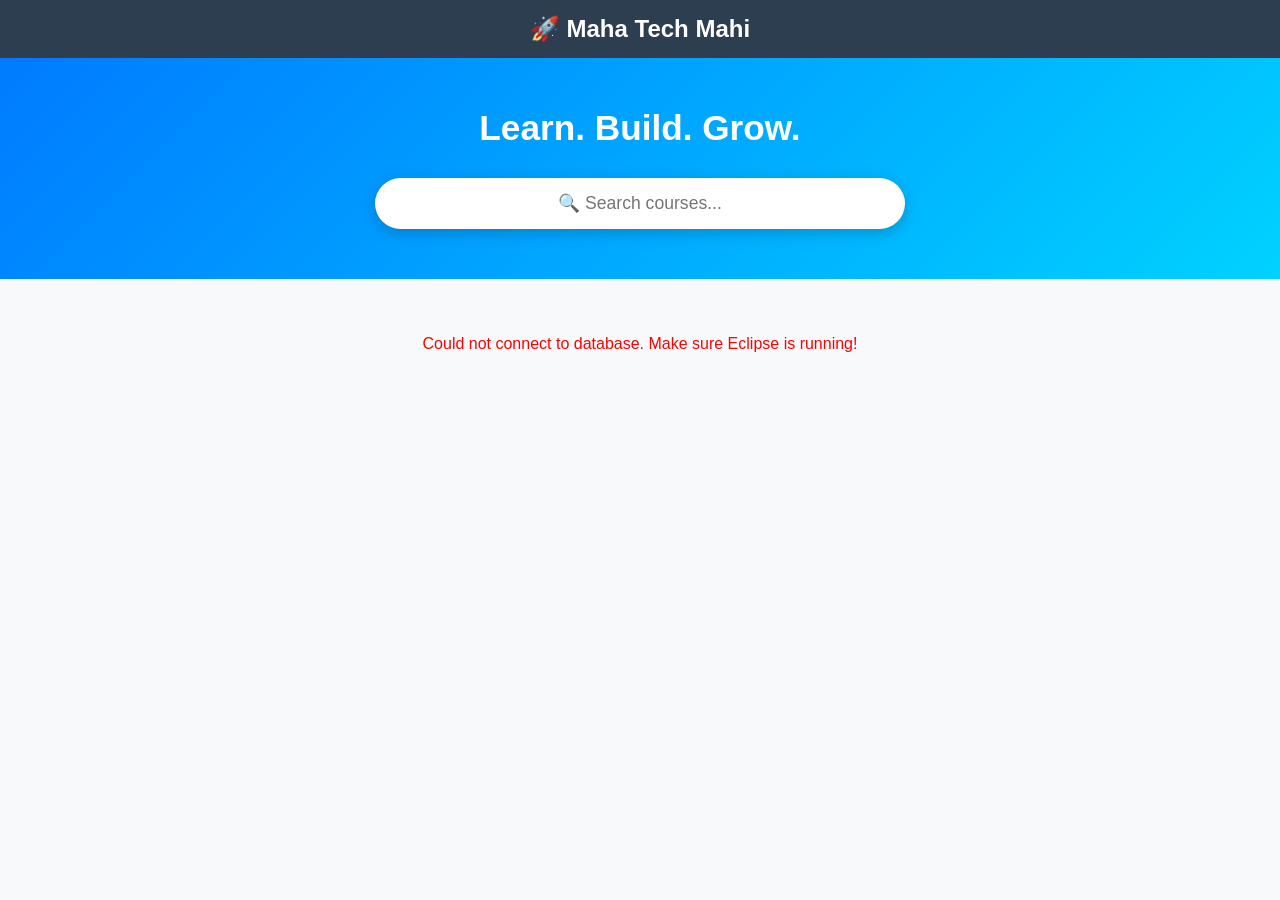
==== index.html @ c8431dc4 "Updated files for deployment" ====
<!DOCTYPE html>
<html lang="en">
<head>
    <meta charset="UTF-8">
    <meta name="viewport" content="width=device-width, initial-scale=1.0">
    <title>Maha Tech Mahi - Learn & Grow</title>
    <style>
        body { font-family: 'Segoe UI', sans-serif; background-color: #f8f9fa; padding: 0; margin: 0; }

        /* Navigation Bar */
        nav { background-color: #2c3e50; padding: 15px; text-align: center; color: white; box-shadow: 0 4px 10px rgba(0,0,0,0.1); }
        nav h1 { margin: 0; font-size: 1.5em; }

        /* Hero Section with SEARCH BAR */
        .hero { background: linear-gradient(135deg, #007bff 0%, #00d2ff 100%); color: white; padding: 50px 20px; text-align: center; margin-bottom: 20px; }
        .hero h2 { margin: 0 0 10px 0; font-size: 2.2em;}
        .search-box { width: 100%; max-width: 500px; padding: 15px; border-radius: 30px; border: none; font-size: 1.1em; margin-top: 20px; box-shadow: 0 4px 15px rgba(0,0,0,0.2); outline: none; text-align: center; }

        /* Main Container */
        #main-container { max-width: 1200px; margin: 0 auto; padding: 20px; }

        /* Category Headers */
        .category-section { margin-bottom: 50px; }
        .category-title { 
            font-size: 1.8em; color: #2c3e50; border-bottom: 3px solid #007bff; 
            padding-bottom: 10px; margin-bottom: 25px; display: inline-block;
        }

        /* Course Grid */
        .course-grid { display: flex; flex-wrap: wrap; gap: 30px; justify-content: flex-start; }
        
        .course-card { 
            background: white; border-radius: 12px; box-shadow: 0 5px 15px rgba(0,0,0,0.05); 
            width: 300px; overflow: hidden; transition: transform 0.3s ease; border: 1px solid #eee;
        }
        .course-card:hover { transform: translateY(-5px); box-shadow: 0 10px 20px rgba(0,0,0,0.1); }
        .card-image { width: 100%; height: 180px; object-fit: cover; }
        .card-content { padding: 20px; }
        .course-title { color: #2c3e50; margin-top: 0; font-size: 1.3em; }
        .course-desc { color: #666; font-size: 0.95em; line-height: 1.5; margin-bottom: 20px; }
        
        /* Buttons */
        .watch-btn { display: block; text-align: center; text-decoration: none; background-color: #007bff; color: white; padding: 10px; border-radius: 6px; font-size: 0.95em; font-weight: bold; margin-bottom: 8px; }
        .read-btn { display: block; text-align: center; text-decoration: none; background-color: #28a745; color: white; padding: 10px; border-radius: 6px; font-size: 0.95em; font-weight: bold; }
        .coming-soon { display: block; text-align: center; color: #999; font-size: 0.9em; padding: 10px; border: 1px dashed #ccc; border-radius: 6px; margin-bottom: 8px; }
    </style>
</head>
<body>

    <nav>
        <h1>🚀 Maha Tech Mahi</h1>
    </nav>

    <div class="hero">
        <h2>Learn. Build. Grow.</h2>
        <input type="text" id="searchInput" class="search-box" placeholder="🔍 Search courses..." onkeyup="filterCourses()">
    </div>
    <div id="course-container"></div>
    <div id="main-container">
        <p style="text-align:center; color:#888;">Loading your curriculum...</p>
    </div>

    <script>
        const API_URL = "http://localhost:8081/api/courses";
        let allCourses = []; 

        // 1. THIS IS YOUR ADVANCED LISTENER
        async function fetchCourses() {
            try {
                const response = await fetch(API_URL);
                allCourses = await response.json(); 
                displayCourses(allCourses); 
            } catch (error) {
                document.getElementById("main-container").innerHTML = "<p style='text-align:center; color:red;'>Could not connect to database. Make sure Eclipse is running!</p>";
            }
        }

        function displayCourses(courses) {
            const container = document.getElementById("main-container");
            container.innerHTML = ""; 

            if(courses.length === 0) {
                container.innerHTML = "<p style='text-align:center;'>No courses found.</p>";
                return;
            }

            // Group courses by category
            const groupedCourses = {};
            courses.forEach(course => {
                const cat = course.category || "💡 Other Topics"; 
                if (!groupedCourses[cat]) {
                    groupedCourses[cat] = [];
                }
                groupedCourses[cat].push(course);
            });

            // Draw each category
            for (const category in groupedCourses) {
                const sectionDiv = document.createElement("div");
                sectionDiv.className = "category-section";

                const titleElement = document.createElement("h2");
                titleElement.className = "category-title";
                titleElement.innerText = category;
                sectionDiv.appendChild(titleElement);

                const gridDiv = document.createElement("div");
                gridDiv.className = "course-grid";

                groupedCourses[category].forEach(course => {
                    const card = document.createElement("div");
                    card.className = "course-card";
                    
                    const imageSrc = course.imageUrl ? course.imageUrl : "https://placehold.co/600x400?text=Course";

                    let videoButton = course.youtubeId 
                        ? `<a href="https://www.youtube.com/watch?v=${course.youtubeId}" target="_blank" class="watch-btn">▶ Watch Video</a>`
                        : `<div class="coming-soon">Video Coming Soon</div>`;

                    let blogButton = `<a href="blog.html?id=${course.id}" class="read-btn">📖 Read Tutorial</a>`;

                    card.innerHTML = `
                        <img src="${imageSrc}" class="card-image">
                        <div class="card-content">
                            <h3 class="course-title">${course.title}</h3>
                            <p class="course-desc">${course.description}</p>
                            ${videoButton}
                            ${blogButton}
                        </div>
                    `;
                    gridDiv.appendChild(card);
                });

                sectionDiv.appendChild(gridDiv);
                container.appendChild(sectionDiv);
            }
        }

       

        // 2. THIS IS THE MISSING PIECE! We have to actually call the listener to start it!

        fetchCourses();
        function filterCourses() {
            const searchText = document.getElementById("searchInput").value.toLowerCase();
            const filteredList = allCourses.filter(course => 
                (course.title || "").toLowerCase().includes(searchText) || 
                (course.description || "").toLowerCase().includes(searchText)
            );
            displayCourses(filteredList);
        }

    </script>
</body>
</html>
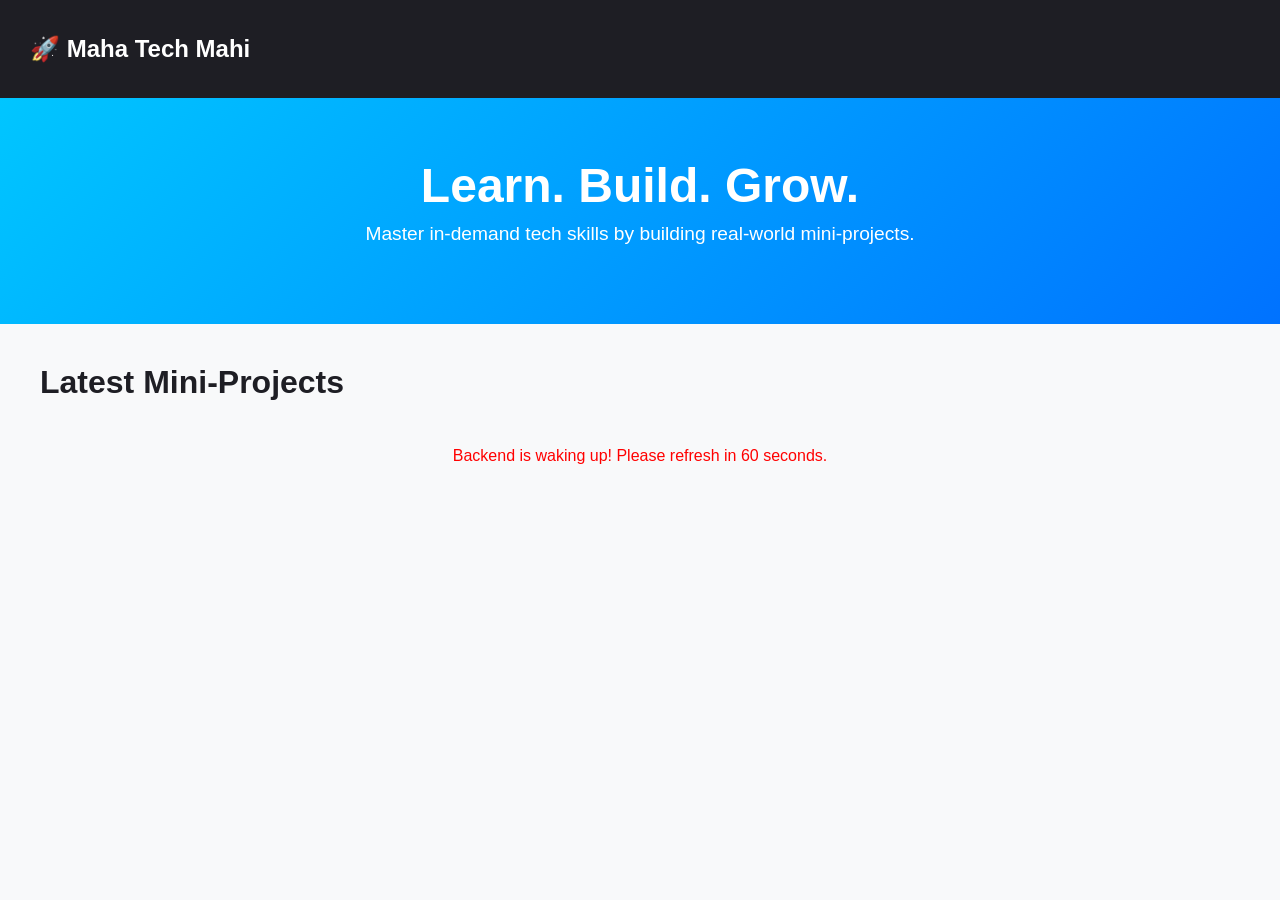
==== commit 7d42426b: "Updated Student HOME Page" ====
--- a/index.html
+++ b/index.html
@@ -3,153 +3,208 @@
 <head>
     <meta charset="UTF-8">
     <meta name="viewport" content="width=device-width, initial-scale=1.0">
-    <title>Maha Tech Mahi - Learn & Grow</title>
+    <title>Maha Tech Mahi - Learn. Build. Grow.</title>
     <style>
-        body { font-family: 'Segoe UI', sans-serif; background-color: #f8f9fa; padding: 0; margin: 0; }
-
-        /* Navigation Bar */
-        nav { background-color: #2c3e50; padding: 15px; text-align: center; color: white; box-shadow: 0 4px 10px rgba(0,0,0,0.1); }
-        nav h1 { margin: 0; font-size: 1.5em; }
-
-        /* Hero Section with SEARCH BAR */
-        .hero { background: linear-gradient(135deg, #007bff 0%, #00d2ff 100%); color: white; padding: 50px 20px; text-align: center; margin-bottom: 20px; }
-        .hero h2 { margin: 0 0 10px 0; font-size: 2.2em;}
-        .search-box { width: 100%; max-width: 500px; padding: 15px; border-radius: 30px; border: none; font-size: 1.1em; margin-top: 20px; box-shadow: 0 4px 15px rgba(0,0,0,0.2); outline: none; text-align: center; }
-
-        /* Main Container */
-        #main-container { max-width: 1200px; margin: 0 auto; padding: 20px; }
-
-        /* Category Headers */
-        .category-section { margin-bottom: 50px; }
-        .category-title { 
-            font-size: 1.8em; color: #2c3e50; border-bottom: 3px solid #007bff; 
-            padding-bottom: 10px; margin-bottom: 25px; display: inline-block;
-        }
-
-        /* Course Grid */
-        .course-grid { display: flex; flex-wrap: wrap; gap: 30px; justify-content: flex-start; }
-        
-        .course-card { 
-            background: white; border-radius: 12px; box-shadow: 0 5px 15px rgba(0,0,0,0.05); 
-            width: 300px; overflow: hidden; transition: transform 0.3s ease; border: 1px solid #eee;
-        }
-        .course-card:hover { transform: translateY(-5px); box-shadow: 0 10px 20px rgba(0,0,0,0.1); }
-        .card-image { width: 100%; height: 180px; object-fit: cover; }
-        .card-content { padding: 20px; }
-        .course-title { color: #2c3e50; margin-top: 0; font-size: 1.3em; }
-        .course-desc { color: #666; font-size: 0.95em; line-height: 1.5; margin-bottom: 20px; }
-        
-        /* Buttons */
-        .watch-btn { display: block; text-align: center; text-decoration: none; background-color: #007bff; color: white; padding: 10px; border-radius: 6px; font-size: 0.95em; font-weight: bold; margin-bottom: 8px; }
-        .read-btn { display: block; text-align: center; text-decoration: none; background-color: #28a745; color: white; padding: 10px; border-radius: 6px; font-size: 0.95em; font-weight: bold; }
-        .coming-soon { display: block; text-align: center; color: #999; font-size: 0.9em; padding: 10px; border: 1px dashed #ccc; border-radius: 6px; margin-bottom: 8px; }
+        /* Modern CSS for the Student Homepage */
+        :root {
+            --primary-blue: #007bff;
+            --dark-bg: #1e1e24;
+            --card-bg: #ffffff;
+            --text-main: #333333;
+            --bg-color: #f8f9fa;
+        }
+
+        body {
+            font-family: 'Segoe UI', Tahoma, Geneva, Verdana, sans-serif;
+            margin: 0;
+            background-color: var(--bg-color);
+            color: var(--text-main);
+        }
+
+        /* Navigation & Hero Section */
+        .navbar {
+            background-color: var(--dark-bg);
+            color: white;
+            padding: 15px 30px;
+            display: flex;
+            align-items: center;
+        }
+
+        .hero {
+            background: linear-gradient(135deg, #00c6ff 0%, #0072ff 100%);
+            color: white;
+            text-align: center;
+            padding: 60px 20px;
+        }
+
+        .hero h1 { font-size: 3em; margin: 0; }
+        .hero p { font-size: 1.2em; margin-top: 10px; }
+
+        .container {
+            max-width: 1200px;
+            margin: 40px auto;
+            padding: 0 20px;
+        }
+
+        .section-title { color: var(--dark-bg); margin-bottom: 30px; font-size: 2em;}
+
+        /* Responsive Grid for Project Cards */
+        .projects-grid {
+            display: grid;
+            grid-template-columns: repeat(auto-fit, minmax(320px, 1fr));
+            gap: 30px;
+        }
+
+        /* Project Card Styling */
+        .project-card {
+            background-color: var(--card-bg);
+            border-radius: 12px;
+            overflow: hidden;
+            box-shadow: 0 5px 15px rgba(0,0,0,0.08);
+            transition: transform 0.3s ease, box-shadow 0.3s ease;
+            display: flex;
+            flex-direction: column;
+        }
+
+        .project-card:hover {
+            transform: translateY(-8px);
+            box-shadow: 0 10px 25px rgba(0,0,0,0.15);
+        }
+
+        .card-image {
+            width: 100%;
+            height: 180px;
+            object-fit: cover;
+            background-color: #e9ecef;
+            border-bottom: 1px solid #eee;
+        }
+
+        .card-content {
+            padding: 25px;
+            flex-grow: 1;
+            display: flex;
+            flex-direction: column;
+        }
+
+        .badges {
+            display: flex;
+            flex-wrap: wrap;
+            gap: 8px;
+            margin-bottom: 15px;
+        }
+
+        .badge {
+            padding: 5px 12px;
+            border-radius: 20px;
+            font-size: 0.75em;
+            font-weight: bold;
+            text-transform: uppercase;
+            letter-spacing: 0.5px;
+        }
+
+        .badge.category { background-color: #e9ecef; color: #495057; }
+        .badge.tech { background-color: #d1ecf1; color: #0c5460; }
+        .badge.difficulty { background-color: #fff3cd; color: #856404; }
+
+        .card-title {
+            margin: 0 0 10px 0;
+            color: var(--primary-blue);
+            font-size: 1.4em;
+        }
+
+        .card-hook {
+            color: #555;
+            font-size: 0.95em;
+            line-height: 1.5;
+            margin-bottom: 20px;
+            flex-grow: 1;
+        }
+
+        .btn {
+            text-align: center;
+            background-color: var(--primary-blue);
+            color: white;
+            text-decoration: none;
+            padding: 12px;
+            border-radius: 6px;
+            font-weight: bold;
+            transition: background 0.3s;
+        }
+
+        .btn:hover { background-color: #0056b3; }
     </style>
 </head>
 <body>
 
-    <nav>
-        <h1>🚀 Maha Tech Mahi</h1>
-    </nav>
+    <div class="navbar">
+        <h2>🚀 Maha Tech Mahi</h2>
+    </div>
 
     <div class="hero">
-        <h2>Learn. Build. Grow.</h2>
-        <input type="text" id="searchInput" class="search-box" placeholder="🔍 Search courses..." onkeyup="filterCourses()">
+        <h1>Learn. Build. Grow.</h1>
+        <p>Master in-demand tech skills by building real-world mini-projects.</p>
     </div>
-    <div id="course-container"></div>
-    <div id="main-container">
-        <p style="text-align:center; color:#888;">Loading your curriculum...</p>
+
+    <div class="container">
+        <h2 class="section-title">Latest Mini-Projects</h2>
+        
+        <div id="projects-container" class="projects-grid">
+            <p style="text-align: center; width: 100%;">Loading projects...</p>
+        </div>
     </div>
 
     <script>
-        const API_URL = "http://localhost:8081/api/courses";
-        let allCourses = []; 
-
-        // 1. THIS IS YOUR ADVANCED LISTENER
-        async function fetchCourses() {
+        // Connect to your live backend!
+        const API_URL = "https://mahatechmahi-backend.onrender.com/api/courses";
+
+        async function fetchProjects() {
             try {
                 const response = await fetch(API_URL);
-                allCourses = await response.json(); 
-                displayCourses(allCourses); 
+                if (!response.ok) throw new Error("Backend asleep");
+                const projects = await response.json();
+                displayProjects(projects);
             } catch (error) {
-                document.getElementById("main-container").innerHTML = "<p style='text-align:center; color:red;'>Could not connect to database. Make sure Eclipse is running!</p>";
+                document.getElementById("projects-container").innerHTML = 
+                    "<p style='color:red; text-align:center; width:100%;'>Backend is waking up! Please refresh in 60 seconds.</p>";
             }
         }
 
-        function displayCourses(courses) {
-            const container = document.getElementById("main-container");
-            container.innerHTML = ""; 
-
-            if(courses.length === 0) {
-                container.innerHTML = "<p style='text-align:center;'>No courses found.</p>";
+        function displayProjects(projects) {
+            const container = document.getElementById("projects-container");
+            container.innerHTML = ""; // Clear the loading text
+
+            if (projects.length === 0) {
+                container.innerHTML = "<p style='text-align:center; width:100%;'>No projects found. Add some from the Admin Dashboard!</p>";
                 return;
             }
 
-            // Group courses by category
-            const groupedCourses = {};
-            courses.forEach(course => {
-                const cat = course.category || "💡 Other Topics"; 
-                if (!groupedCourses[cat]) {
-                    groupedCourses[cat] = [];
-                }
-                groupedCourses[cat].push(course);
+            projects.forEach(project => {
+                // If you didn't add an image URL, this creates a cool default image automatically!
+                const imgSrc = project.imageUrl || `https://via.placeholder.com/400x200/007bff/ffffff?text=${encodeURIComponent(project.title || 'Maha Tech Mahi')}`;
+                
+                const card = document.createElement("div");
+                card.className = "project-card";
+                
+                card.innerHTML = `
+                    <img src="${imgSrc}" alt="${project.title}" class="card-image" onerror="this.src='https://via.placeholder.com/400x200/1e1e24/ffffff?text=Project'">
+                    <div class="card-content">
+                        <div class="badges">
+                            <span class="badge category">${project.category || 'General'}</span>
+                            <span class="badge tech">${project.techStack || 'Code'}</span>
+                            <span class="badge difficulty">${project.difficulty || 'All Levels'}</span>
+                        </div>
+                        <h3 class="card-title">${project.title || 'Untitled Project'}</h3>
+                        <p class="card-hook">${project.description || 'Dive into this exciting new tutorial!'}</p>
+                        
+                        <a href="blog.html?id=${project.id}" class="btn">Start Building</a>
+                    </div>
+                `;
+                container.appendChild(card);
             });
-
-            // Draw each category
-            for (const category in groupedCourses) {
-                const sectionDiv = document.createElement("div");
-                sectionDiv.className = "category-section";
-
-                const titleElement = document.createElement("h2");
-                titleElement.className = "category-title";
-                titleElement.innerText = category;
-                sectionDiv.appendChild(titleElement);
-
-                const gridDiv = document.createElement("div");
-                gridDiv.className = "course-grid";
-
-                groupedCourses[category].forEach(course => {
-                    const card = document.createElement("div");
-                    card.className = "course-card";
-                    
-                    const imageSrc = course.imageUrl ? course.imageUrl : "https://placehold.co/600x400?text=Course";
-
-                    let videoButton = course.youtubeId 
-                        ? `<a href="https://www.youtube.com/watch?v=${course.youtubeId}" target="_blank" class="watch-btn">▶ Watch Video</a>`
-                        : `<div class="coming-soon">Video Coming Soon</div>`;
-
-                    let blogButton = `<a href="blog.html?id=${course.id}" class="read-btn">📖 Read Tutorial</a>`;
-
-                    card.innerHTML = `
-                        <img src="${imageSrc}" class="card-image">
-                        <div class="card-content">
-                            <h3 class="course-title">${course.title}</h3>
-                            <p class="course-desc">${course.description}</p>
-                            ${videoButton}
-                            ${blogButton}
-                        </div>
-                    `;
-                    gridDiv.appendChild(card);
-                });
-
-                sectionDiv.appendChild(gridDiv);
-                container.appendChild(sectionDiv);
-            }
-        }
-
-       
-
-        // 2. THIS IS THE MISSING PIECE! We have to actually call the listener to start it!
-
-        fetchCourses();
-        function filterCourses() {
-            const searchText = document.getElementById("searchInput").value.toLowerCase();
-            const filteredList = allCourses.filter(course => 
-                (course.title || "").toLowerCase().includes(searchText) || 
-                (course.description || "").toLowerCase().includes(searchText)
-            );
-            displayCourses(filteredList);
-        }
-
+        }
+
+        // Run this function the moment the page loads
+        window.onload = fetchProjects;
     </script>
 </body>
 </html>
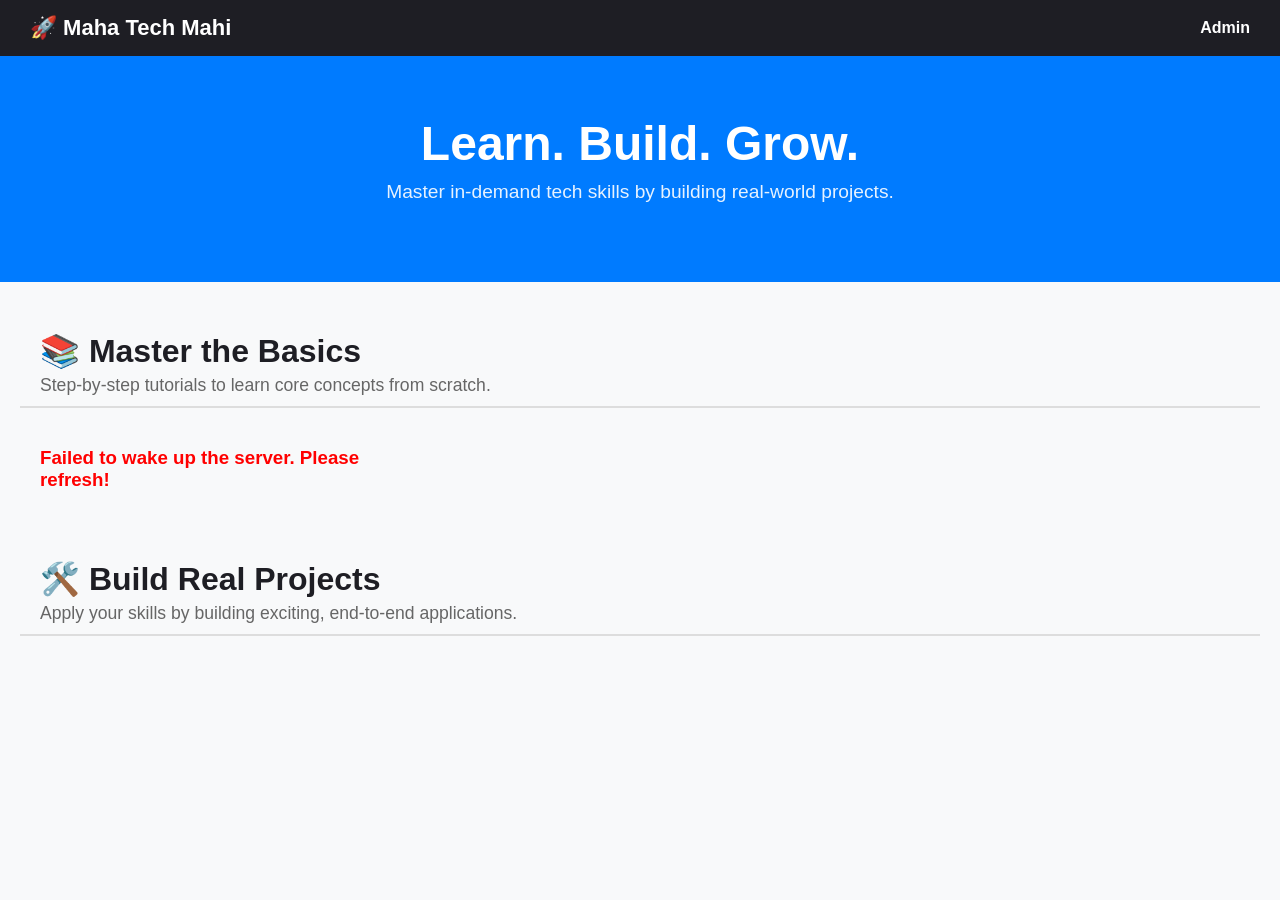
==== commit 4e8d3639: "Split Home page into  Tutorial and Project Type" ====
--- a/index.html
+++ b/index.html
@@ -3,9 +3,9 @@
 <head>
     <meta charset="UTF-8">
     <meta name="viewport" content="width=device-width, initial-scale=1.0">
-    <title>Maha Tech Mahi - Learn. Build. Grow.</title>
+    <title>Maha Tech Mahi - Project-Based Learning</title>
     <style>
-        /* Modern CSS for the Student Homepage */
+        /* Shared Modern CSS */
         :root {
             --primary-blue: #007bff;
             --dark-bg: #1e1e24;
@@ -21,106 +21,121 @@
             color: var(--text-main);
         }
 
-        /* Navigation & Hero Section */
+        /* Navigation */
         .navbar {
             background-color: var(--dark-bg);
             color: white;
             padding: 15px 30px;
             display: flex;
+            justify-content: space-between;
             align-items: center;
         }
 
+        .navbar h2 { margin: 0; font-size: 22px; }
+
+        .nav-links a {
+            color: white;
+            text-decoration: none;
+            margin-left: 20px;
+            font-weight: bold;
+            transition: 0.3s;
+        }
+        
+        .nav-links a:hover { color: var(--primary-blue); }
+
+        /* Hero Section */
         .hero {
-            background: linear-gradient(135deg, #00c6ff 0%, #0072ff 100%);
+            background-color: var(--primary-blue);
             color: white;
             text-align: center;
             padding: 60px 20px;
         }
 
         .hero h1 { font-size: 3em; margin: 0; }
-        .hero p { font-size: 1.2em; margin-top: 10px; }
-
-        .container {
+        .hero p { font-size: 1.2em; margin-top: 10px; opacity: 0.9; }
+
+        /* Section Headers */
+        .section-header {
             max-width: 1200px;
-            margin: 40px auto;
+            margin: 50px auto 20px auto;
             padding: 0 20px;
-        }
-
-        .section-title { color: var(--dark-bg); margin-bottom: 30px; font-size: 2em;}
-
-        /* Responsive Grid for Project Cards */
+            border-bottom: 2px solid #ddd;
+            padding-bottom: 10px;
+        }
+
+        .section-header h2 {
+            font-size: 2em;
+            color: var(--dark-bg);
+            margin: 0;
+        }
+
+        .section-header p {
+            color: #666;
+            margin: 5px 0 0 0;
+            font-size: 1.1em;
+        }
+
+        /* Project & Tutorial Grids */
         .projects-grid {
             display: grid;
-            grid-template-columns: repeat(auto-fit, minmax(320px, 1fr));
+            grid-template-columns: repeat(auto-fill, minmax(320px, 1fr));
             gap: 30px;
-        }
-
-        /* Project Card Styling */
+            max-width: 1200px;
+            margin: 0 auto 50px auto;
+            padding: 0 20px;
+        }
+
         .project-card {
             background-color: var(--card-bg);
             border-radius: 12px;
             overflow: hidden;
             box-shadow: 0 5px 15px rgba(0,0,0,0.08);
-            transition: transform 0.3s ease, box-shadow 0.3s ease;
+            transition: transform 0.3s, box-shadow 0.3s;
             display: flex;
             flex-direction: column;
         }
 
         .project-card:hover {
-            transform: translateY(-8px);
-            box-shadow: 0 10px 25px rgba(0,0,0,0.15);
-        }
-
-        .card-image {
+            transform: translateY(-5px);
+            box-shadow: 0 8px 25px rgba(0,0,0,0.15);
+        }
+
+        .project-image {
             width: 100%;
             height: 180px;
             object-fit: cover;
             background-color: #e9ecef;
-            border-bottom: 1px solid #eee;
-        }
-
-        .card-content {
-            padding: 25px;
+        }
+
+        .project-info {
+            padding: 20px;
             flex-grow: 1;
             display: flex;
             flex-direction: column;
         }
 
-        .badges {
+        .tags {
+            margin-bottom: 10px;
             display: flex;
             flex-wrap: wrap;
             gap: 8px;
-            margin-bottom: 15px;
-        }
-
-        .badge {
-            padding: 5px 12px;
-            border-radius: 20px;
-            font-size: 0.75em;
+        }
+
+        .tag {
+            background-color: #f1f3f5;
+            color: #495057;
+            padding: 4px 10px;
+            border-radius: 15px;
+            font-size: 11px;
             font-weight: bold;
             text-transform: uppercase;
-            letter-spacing: 0.5px;
-        }
-
-        .badge.category { background-color: #e9ecef; color: #495057; }
-        .badge.tech { background-color: #d1ecf1; color: #0c5460; }
-        .badge.difficulty { background-color: #fff3cd; color: #856404; }
-
-        .card-title {
-            margin: 0 0 10px 0;
-            color: var(--primary-blue);
-            font-size: 1.4em;
-        }
-
-        .card-hook {
-            color: #555;
-            font-size: 0.95em;
-            line-height: 1.5;
-            margin-bottom: 20px;
-            flex-grow: 1;
-        }
-
-        .btn {
+        }
+
+        .project-title { font-size: 1.4em; margin: 0 0 10px 0; color: var(--primary-blue); }
+        .project-desc { font-size: 0.95em; color: #555; margin-bottom: 20px; flex-grow: 1; }
+
+        .start-btn {
+            display: block;
             text-align: center;
             background-color: var(--primary-blue);
             color: white;
@@ -128,83 +143,125 @@
             padding: 12px;
             border-radius: 6px;
             font-weight: bold;
-            transition: background 0.3s;
-        }
-
-        .btn:hover { background-color: #0056b3; }
+            transition: 0.3s;
+        }
+
+        .start-btn:hover { background-color: #0056b3; }
+
+        /* Mobile Adjustments */
+        @media (max-width: 768px) {
+            .hero h1 { font-size: 2.2em; }
+            .section-header h2 { font-size: 1.6em; }
+        }
     </style>
 </head>
 <body>
 
     <div class="navbar">
         <h2>🚀 Maha Tech Mahi</h2>
+        <div class="nav-links">
+            <a href="admin.html">Admin</a>
+        </div>
     </div>
 
     <div class="hero">
         <h1>Learn. Build. Grow.</h1>
-        <p>Master in-demand tech skills by building real-world mini-projects.</p>
-    </div>
-
-    <div class="container">
-        <h2 class="section-title">Latest Mini-Projects</h2>
-        
-        <div id="projects-container" class="projects-grid">
-            <p style="text-align: center; width: 100%;">Loading projects...</p>
-        </div>
+        <p>Master in-demand tech skills by building real-world projects.</p>
+    </div>
+
+    <div class="section-header">
+        <h2>📚 Master the Basics</h2>
+        <p>Step-by-step tutorials to learn core concepts from scratch.</p>
+    </div>
+    <div class="projects-grid" id="tutorials-container">
+        <h3 style="text-align: center; width: 100%; color: #666;">Loading tutorials...</h3>
+    </div>
+
+    <div class="section-header">
+        <h2>🛠️ Build Real Projects</h2>
+        <p>Apply your skills by building exciting, end-to-end applications.</p>
+    </div>
+    <div class="projects-grid" id="projects-container">
+        <h3 style="text-align: center; width: 100%; color: #666;">Loading mini-projects...</h3>
     </div>
 
     <script>
-        // Connect to your live backend!
         const API_URL = "https://mahatechmahi-backend.onrender.com/api/courses";
 
-        async function fetchProjects() {
+        async function fetchContent() {
             try {
                 const response = await fetch(API_URL);
-                if (!response.ok) throw new Error("Backend asleep");
-                const projects = await response.json();
-                displayProjects(projects);
+                if (!response.ok) throw new Error("Backend not responding");
+                
+                const data = await response.json();
+                renderContent(data);
             } catch (error) {
-                document.getElementById("projects-container").innerHTML = 
-                    "<p style='color:red; text-align:center; width:100%;'>Backend is waking up! Please refresh in 60 seconds.</p>";
-            }
-        }
-
-        function displayProjects(projects) {
-            const container = document.getElementById("projects-container");
-            container.innerHTML = ""; // Clear the loading text
-
+                document.getElementById("tutorials-container").innerHTML = "<h3 style='color:red;'>Failed to wake up the server. Please refresh!</h3>";
+                document.getElementById("projects-container").innerHTML = "";
+                console.error(error);
+            }
+        }
+
+        function renderContent(allContent) {
+            const tutorialsContainer = document.getElementById("tutorials-container");
+            const projectsContainer = document.getElementById("projects-container");
+
+            tutorialsContainer.innerHTML = "";
+            projectsContainer.innerHTML = "";
+
+            // Filter the data based on the 'type' field
+            // If type is null (older data), default to 'Project'
+            const tutorials = allContent.filter(item => item.type === "Tutorial");
+            const projects = allContent.filter(item => item.type !== "Tutorial");
+
+            // Render Tutorials
+            if (tutorials.length === 0) {
+                tutorialsContainer.innerHTML = "<p style='color: #777;'>No tutorials available yet. Check back soon!</p>";
+            } else {
+                tutorials.forEach(tutorial => tutorialsContainer.appendChild(createCard(tutorial)));
+            }
+
+            // Render Projects
             if (projects.length === 0) {
-                container.innerHTML = "<p style='text-align:center; width:100%;'>No projects found. Add some from the Admin Dashboard!</p>";
-                return;
-            }
-
-            projects.forEach(project => {
-                // If you didn't add an image URL, this creates a cool default image automatically!
-                const imgSrc = project.imageUrl || `https://via.placeholder.com/400x200/007bff/ffffff?text=${encodeURIComponent(project.title || 'Maha Tech Mahi')}`;
-                
-                const card = document.createElement("div");
-                card.className = "project-card";
-                
-                card.innerHTML = `
-                    <img src="${imgSrc}" alt="${project.title}" class="card-image" onerror="this.src='https://via.placeholder.com/400x200/1e1e24/ffffff?text=Project'">
-                    <div class="card-content">
-                        <div class="badges">
-                            <span class="badge category">${project.category || 'General'}</span>
-                            <span class="badge tech">${project.techStack || 'Code'}</span>
-                            <span class="badge difficulty">${project.difficulty || 'All Levels'}</span>
-                        </div>
-                        <h3 class="card-title">${project.title || 'Untitled Project'}</h3>
-                        <p class="card-hook">${project.description || 'Dive into this exciting new tutorial!'}</p>
-                        
-                        <a href="blog.html?id=${project.id}" class="btn">Start Building</a>
+                projectsContainer.innerHTML = "<p style='color: #777;'>No projects available yet. Check back soon!</p>";
+            } else {
+                projects.forEach(project => projectsContainer.appendChild(createCard(project)));
+            }
+        }
+
+        function createCard(item) {
+            const card = document.createElement("div");
+            card.className = "project-card";
+
+            // Determine image
+            let imageSource = `https://via.placeholder.com/600x300/007bff/ffffff?text=${encodeURIComponent(item.title || 'Maha Tech Mahi')}`;
+            if (item.imageUrl && item.imageUrl.trim() !== "") {
+                imageSource = item.imageUrl;
+            } else if (item.youtubeId && item.youtubeId.trim() !== "") {
+                imageSource = `https://img.youtube.com/vi/${item.youtubeId}/hqdefault.jpg`;
+            }
+
+            // Build HTML
+            card.innerHTML = `
+                <img src="${imageSource}" alt="${item.title}" class="project-image">
+                <div class="project-info">
+                    <div class="tags">
+                        <span class="tag">${item.category || 'General'}</span>
+                        <span class="tag" style="background-color: #d1ecf1; color: #0c5460;">${item.techStack || 'Code'}</span>
+                        <span class="tag" style="background-color: #fff3cd; color: #856404;">${item.difficulty || 'All Levels'}</span>
                     </div>
-                `;
-                container.appendChild(card);
-            });
-        }
-
-        // Run this function the moment the page loads
-        window.onload = fetchProjects;
+                    <h3 class="project-title">${item.title || 'Untitled'}</h3>
+                    <p class="project-desc">${item.description || 'Dive into this exciting new tutorial!'}</p>
+                    <a href="blog.html?id=${item.id}" class="start-btn">
+                        ${item.type === 'Tutorial' ? 'Start Reading' : 'Start Building'}
+                    </a>
+                </div>
+            `;
+            return card;
+        }
+
+        // Run on load
+        window.onload = fetchContent;
     </script>
 </body>
 </html>
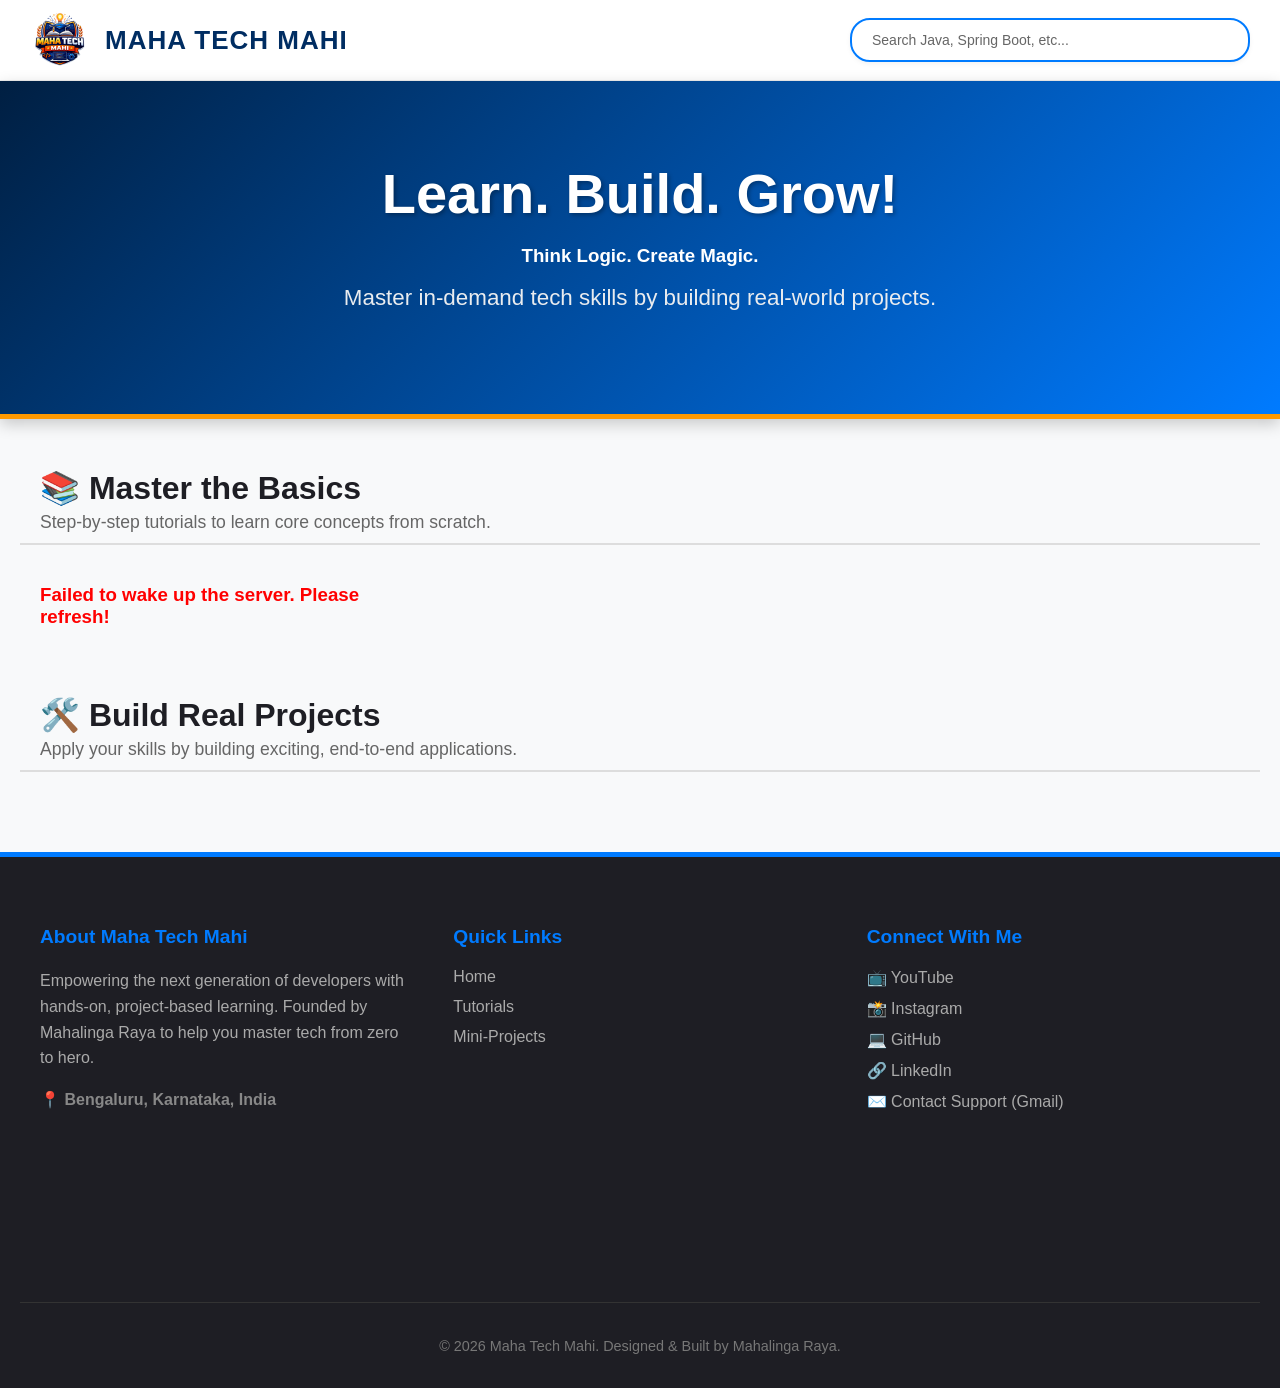
==== commit 933132fa: "Upadated the Logo,Copyright,About Me" ====
--- a/index.html
+++ b/index.html
@@ -4,8 +4,9 @@
     <meta charset="UTF-8">
     <meta name="viewport" content="width=device-width, initial-scale=1.0">
     <title>Maha Tech Mahi - Project-Based Learning</title>
-    <style>
-        /* Shared Modern CSS */
+    <link rel="icon" type="image/png" href="logo.png">
+   <style>
+    /* Shared Modern CSS */
         :root {
             --primary-blue: #007bff;
             --dark-bg: #1e1e24;
@@ -23,36 +24,76 @@
 
         /* Navigation */
         .navbar {
-            background-color: var(--dark-bg);
-            color: white;
-            padding: 15px 30px;
+            background-color: #ffffff; /* Updated to clean white */
+            color: #333333;
+            padding: 10px 30px;
+            border-bottom: 1px solid #eeeeee;
             display: flex;
             justify-content: space-between;
             align-items: center;
-        }
-
-        .navbar h2 { margin: 0; font-size: 22px; }
-
-        .nav-links a {
-            color: white;
+            flex-wrap: wrap;
+            gap: 15px;
+            box-shadow: 0 2px 10px rgba(0,0,0,0.05);
+        }
+
+        .logo-link {
             text-decoration: none;
-            margin-left: 20px;
-            font-weight: bold;
+            border: none;
+        }
+
+        .nav-logo {
+            height: 60px; /* Adjust this to get the perfect size */
+            width: auto;
+            display: block;
+        }
+
+        /* Search Bar Styling */
+        .search-container {
+            flex-grow: 1;
+            max-width: 400px;
+            display: flex;
+            align-items: center;
+        }
+
+        .search-input {
+            width: 100%;
+            padding: 12px 20px;
+            border-radius: 20px;
+            border: 2px solid var(--primary-blue); /* Bold blue border */
+            outline: none;
+            font-size: 14px;
+            background-color: #ffffff;
+            color: #333333;
             transition: 0.3s;
-        }
-        
-        .nav-links a:hover { color: var(--primary-blue); }
-
-        /* Hero Section */
+            box-shadow: 0 2px 5px rgba(0,0,0,0.05); /* Slight shadow to make it pop */
+        }
+
+        .search-input::placeholder { color: #666666; font-weight: 500; } /* Darker placeholder text */
+        .search-input:focus { box-shadow: 0 0 10px rgba(0, 123, 255, 0.4); }
+
+       /* Hero Section */
         .hero {
-            background-color: var(--primary-blue);
+            /* Modern deep-blue to bright-blue gradient */
+            background: linear-gradient(135deg, #001F42 0%, #007bff 100%);
             color: white;
             text-align: center;
-            padding: 60px 20px;
-        }
-
-        .hero h1 { font-size: 3em; margin: 0; }
-        .hero p { font-size: 1.2em; margin-top: 10px; opacity: 0.9; }
+            padding: 80px 20px;
+            border-bottom: 5px solid #ff9900; /* Orange accent line matching your logo */
+            box-shadow: 0 5px 15px rgba(0,0,0,0.2);
+        }
+
+        .hero h1 { 
+            font-size: 3.5em; 
+            margin: 0; 
+            font-weight: 800; 
+            text-shadow: 2px 2px 4px rgba(0,0,0,0.3); /* Adds depth to the text */
+        }
+        
+        .hero p { 
+            font-size: 1.4em; 
+            margin-top: 15px; 
+            color: #e9ecef; 
+        }
 
         /* Section Headers */
         .section-header {
@@ -63,17 +104,8 @@
             padding-bottom: 10px;
         }
 
-        .section-header h2 {
-            font-size: 2em;
-            color: var(--dark-bg);
-            margin: 0;
-        }
-
-        .section-header p {
-            color: #666;
-            margin: 5px 0 0 0;
-            font-size: 1.1em;
-        }
+        .section-header h2 { font-size: 2em; color: var(--dark-bg); margin: 0; }
+        .section-header p { color: #666; margin: 5px 0 0 0; font-size: 1.1em; }
 
         /* Project & Tutorial Grids */
         .projects-grid {
@@ -105,6 +137,7 @@
             height: 180px;
             object-fit: cover;
             background-color: #e9ecef;
+            display: block;
         }
 
         .project-info {
@@ -114,13 +147,7 @@
             flex-direction: column;
         }
 
-        .tags {
-            margin-bottom: 10px;
-            display: flex;
-            flex-wrap: wrap;
-            gap: 8px;
-        }
-
+        .tags { margin-bottom: 10px; display: flex; flex-wrap: wrap; gap: 8px; }
         .tag {
             background-color: #f1f3f5;
             color: #495057;
@@ -137,7 +164,7 @@
         .start-btn {
             display: block;
             text-align: center;
-            background-color: var(--primary-blue);
+            background-color: #002D62; /* Updated to Oxford Blue */
             color: white;
             text-decoration: none;
             padding: 12px;
@@ -146,26 +173,74 @@
             transition: 0.3s;
         }
 
-        .start-btn:hover { background-color: #0056b3; }
+        .start-btn:hover { background-color: #001F42; }
 
         /* Mobile Adjustments */
         @media (max-width: 768px) {
             .hero h1 { font-size: 2.2em; }
             .section-header h2 { font-size: 1.6em; }
-        }
+            .search-container { max-width: 100%; order: 3; width: 100%; }
+        }
+
+/* Footer Styling */
+        .site-footer {
+            background-color: var(--dark-bg);
+            color: #f8f9fa;
+            padding: 50px 20px 20px 20px;
+            margin-top: 60px;
+            border-top: 5px solid var(--primary-blue);
+        }
+
+        .footer-content {
+            max-width: 1200px;
+            margin: 0 auto;
+            display: grid;
+            grid-template-columns: repeat(auto-fit, minmax(250px, 1fr));
+            gap: 40px;
+            margin-bottom: 40px;
+        }
+
+        .footer-section h3 {
+            color: var(--primary-blue);
+            margin-bottom: 20px;
+            font-size: 1.2em;
+        }
+
+        .footer-section p { color: #aaa; line-height: 1.6; }
+
+        .footer-links { list-style: none; padding: 0; margin: 0; }
+        .footer-links li { margin-bottom: 12px; }
+        .footer-links a {
+            color: #aaa;
+            text-decoration: none;
+            transition: color 0.3s;
+        }
+        .footer-links a:hover { color: white; padding-left: 5px; }
+
+        .footer-bottom {
+            text-align: center;
+            padding-top: 20px;
+            border-top: 1px solid #333;
+            color: #777;
+            font-size: 0.9em;
+        }
+
     </style>
 </head>
 <body>
-
-    <div class="navbar">
-        <h2>🚀 Maha Tech Mahi</h2>
-        <div class="nav-links">
-            <a href="admin.html">Admin</a>
+<div class="navbar">
+        <a href="index.html" class="logo-link" style="display: flex; align-items: center; gap: 15px;">
+            <img src="logo.png" alt="Maha Tech Mahi Logo" class="nav-logo">
+            <h2 style="margin: 0; font-size: 26px; color: #002D62; font-weight: 900; letter-spacing: 1px;">MAHA TECH MAHI</h2>
+        </a>
+        <div class="search-container">
+            <input type="text" id="searchInput" class="search-input" placeholder="Search Java, Spring Boot, etc...">
         </div>
     </div>
-
+   
     <div class="hero">
-        <h1>Learn. Build. Grow.</h1>
+        <h1>Learn. Build. Grow!</h1>
+        <h3> Think Logic. Create Magic.</h3>
         <p>Master in-demand tech skills by building real-world projects.</p>
     </div>
 
@@ -185,16 +260,53 @@
         <h3 style="text-align: center; width: 100%; color: #666;">Loading mini-projects...</h3>
     </div>
 
+    <footer class="site-footer">
+        <div class="footer-content">
+            <div class="footer-section">
+                <h3>About Maha Tech Mahi</h3>
+                <p>Empowering the next generation of developers with hands-on, project-based learning. Founded by Mahalinga Raya to help you master tech from zero to hero.</p>
+                <p style="margin-top: 15px; color: #888; font-weight: bold;">📍 Bengaluru, Karnataka, India</p>
+                
+                <iframe src="https://www.google.com/maps/embed?pb=!1m18!1m12!1m3!1d497698.6600679883!2d77.30125862378932!3d12.954517013861215!2m3!1f0!2f0!3f0!3m2!1i1024!2i768!4f13.1!3m3!1m2!1s0x3bae1670c9b44e6d%3A0xf8dfc3e8517e4fe0!2sBengaluru%2C%20Karnataka!5e0!3m2!1sen!2sin!4v1690000000000!5m2!1sen!2sin" 
+                    width="100%" height="120" style="border:0; border-radius:8px; margin-top:10px; opacity: 0.8;" allowfullscreen="" loading="lazy" referrerpolicy="no-referrer-when-downgrade">
+                </iframe>
+            </div>
+            
+            <div class="footer-section">
+                <h3>Quick Links</h3>
+                <ul class="footer-links">
+                    <li><a href="index.html">Home</a></li>
+                    <li><a href="#tutorials-container">Tutorials</a></li>
+                    <li><a href="#projects-container">Mini-Projects</a></li>
+                </ul>
+            </div>
+            
+            <div class="footer-section">
+                <h3>Connect With Me</h3>
+                <ul class="footer-links">
+                    <li><a href="https://www.youtube.com/@MAHATECHMAHI/posts" target="_blank">📺 YouTube</a></li>
+                    <li><a href="https://www.instagram.com/maha_tech_mahi/" target="_blank">📸 Instagram</a></li>
+                    <li><a href="https://github.com/MahalingaRaya" target="_blank">💻 GitHub</a></li>
+                    <li><a href="https://www.linkedin.com/in/mahalingaraya" target="_blank">🔗 LinkedIn</a></li>
+                    <li><a href="https://mail.google.com/mail/?view=cm&fs=1&to=mahatechmahi@gmail.com" target="_blank">✉️ Contact Support (Gmail)</a></li>
+                </ul>
+            </div>
+        </div>
+        <div class="footer-bottom">
+            <p>&copy; 2026 Maha Tech Mahi. Designed & Built by Mahalinga Raya.</p>
+        </div>
+    </footer>
     <script>
         const API_URL = "https://mahatechmahi-backend.onrender.com/api/courses";
+        let globalContent = []; // Holds all data for searching
 
         async function fetchContent() {
             try {
                 const response = await fetch(API_URL);
                 if (!response.ok) throw new Error("Backend not responding");
                 
-                const data = await response.json();
-                renderContent(data);
+                globalContent = await response.json();
+                renderContent(globalContent);
             } catch (error) {
                 document.getElementById("tutorials-container").innerHTML = "<h3 style='color:red;'>Failed to wake up the server. Please refresh!</h3>";
                 document.getElementById("projects-container").innerHTML = "";
@@ -202,28 +314,26 @@
             }
         }
 
-        function renderContent(allContent) {
+        function renderContent(contentToRender) {
             const tutorialsContainer = document.getElementById("tutorials-container");
             const projectsContainer = document.getElementById("projects-container");
 
             tutorialsContainer.innerHTML = "";
             projectsContainer.innerHTML = "";
 
-            // Filter the data based on the 'type' field
-            // If type is null (older data), default to 'Project'
-            const tutorials = allContent.filter(item => item.type === "Tutorial");
-            const projects = allContent.filter(item => item.type !== "Tutorial");
+            const tutorials = contentToRender.filter(item => item.type === "Tutorial");
+            const projects = contentToRender.filter(item => item.type !== "Tutorial");
 
             // Render Tutorials
             if (tutorials.length === 0) {
-                tutorialsContainer.innerHTML = "<p style='color: #777;'>No tutorials available yet. Check back soon!</p>";
+                tutorialsContainer.innerHTML = "<p style='color: #777;'>No matching tutorials found.</p>";
             } else {
                 tutorials.forEach(tutorial => tutorialsContainer.appendChild(createCard(tutorial)));
             }
 
             // Render Projects
             if (projects.length === 0) {
-                projectsContainer.innerHTML = "<p style='color: #777;'>No projects available yet. Check back soon!</p>";
+                projectsContainer.innerHTML = "<p style='color: #777;'>No matching projects found.</p>";
             } else {
                 projects.forEach(project => projectsContainer.appendChild(createCard(project)));
             }
@@ -241,9 +351,9 @@
                 imageSource = `https://img.youtube.com/vi/${item.youtubeId}/hqdefault.jpg`;
             }
 
-            // Build HTML
+            // Add an error handler fallback just in case an image link is broken
             card.innerHTML = `
-                <img src="${imageSource}" alt="${item.title}" class="project-image">
+                <img src="${imageSource}" alt="${item.title}" class="project-image" onerror="this.onerror=null; this.src='https://via.placeholder.com/600x300/007bff/ffffff?text=Image+Not+Found';">
                 <div class="project-info">
                     <div class="tags">
                         <span class="tag">${item.category || 'General'}</span>
@@ -260,6 +370,21 @@
             return card;
         }
 
+        // NEW: Real-time Search Logic
+        document.getElementById('searchInput').addEventListener('input', function(e) {
+            const searchTerm = e.target.value.toLowerCase();
+            
+            const filteredContent = globalContent.filter(item => {
+                const titleMatch = (item.title || "").toLowerCase().includes(searchTerm);
+                const techMatch = (item.techStack || "").toLowerCase().includes(searchTerm);
+                const categoryMatch = (item.category || "").toLowerCase().includes(searchTerm);
+                
+                return titleMatch || techMatch || categoryMatch;
+            });
+
+            renderContent(filteredContent);
+        });
+
         // Run on load
         window.onload = fetchContent;
     </script>
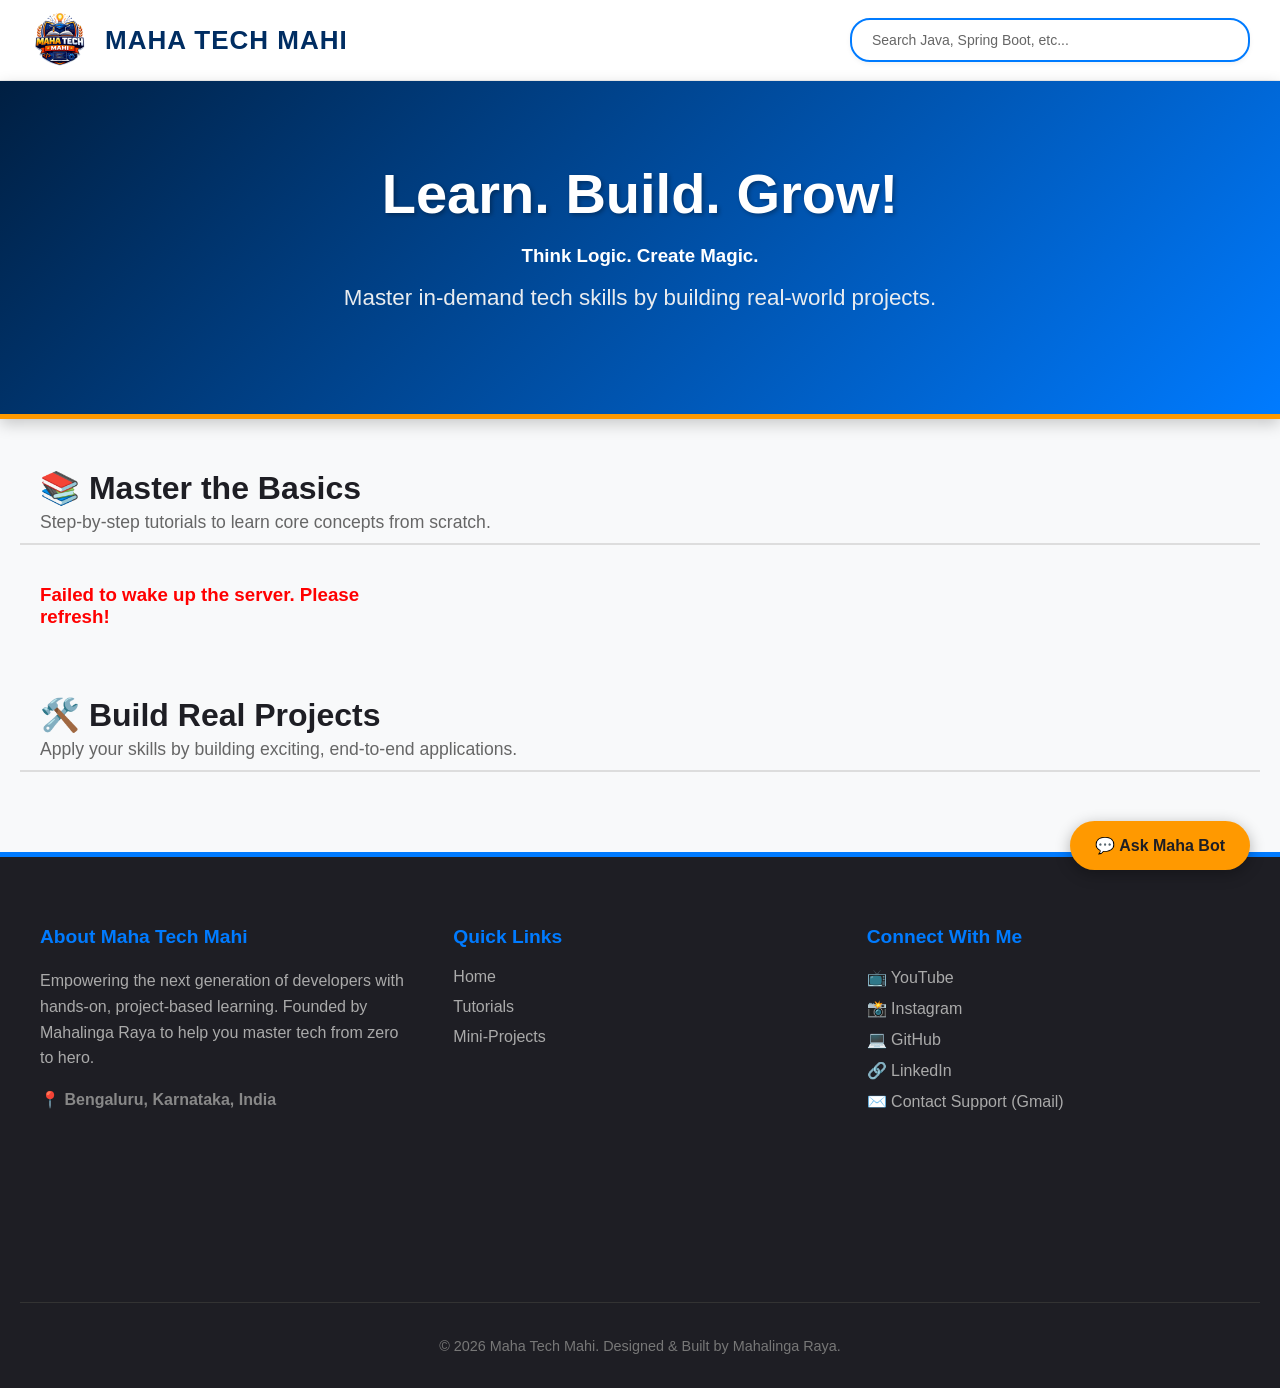
==== commit bbbadd1b: "Added Chat with  Maha Bot Bubble" ====
--- a/index.html
+++ b/index.html
@@ -388,5 +388,121 @@
         // Run on load
         window.onload = fetchContent;
     </script>
+
+    <div id="chatbot-container" class="chatbot-container hidden">
+        <div class="chatbot-header">
+            <h3 style="margin: 0; font-size: 16px;">🤖 Maha Bot</h3>
+            <button onclick="toggleChat()" class="close-btn">✖</button>
+        </div>
+        <div id="chat-window" class="chat-window">
+            <div class="chat-message bot-message">Hi! I'm Maha Bot. What are we coding today?</div>
+        </div>
+        <div class="chat-input-area">
+            <input type="text" id="chatInput" placeholder="Ask a coding question..." onkeypress="handleKeyPress(event)">
+            <button onclick="sendMessage()" class="send-btn">Send</button>
+        </div>
+    </div>
+    <button id="chatbot-toggle-btn" class="chatbot-toggle-btn" onclick="toggleChat()">💬 Ask Maha Bot</button>
+
+    <style>
+        /* Chatbot CSS */
+        .chatbot-toggle-btn {
+            position: fixed; bottom: 30px; right: 30px;
+            background-color: #ff9900; color: #1e1e24; border: none;
+            padding: 15px 25px; border-radius: 30px; font-size: 16px; font-weight: 900;
+            cursor: pointer; box-shadow: 0 4px 15px rgba(0,0,0,0.3); z-index: 1000;
+            transition: 0.3s;
+        }
+        .chatbot-toggle-btn:hover { background-color: #e68a00; transform: scale(1.05); }
+        
+        .chatbot-container {
+            position: fixed; bottom: 90px; right: 30px;
+            width: 350px; background-color: white; border-radius: 12px;
+            box-shadow: 0 10px 30px rgba(0,0,0,0.3); display: flex; flex-direction: column;
+            overflow: hidden; z-index: 1000; border: 2px solid var(--primary-blue);
+        }
+        .chatbot-container.hidden { display: none; }
+        
+        .chatbot-header {
+            background: linear-gradient(135deg, #001F42 0%, #007bff 100%);
+            color: white; padding: 15px; display: flex; justify-content: space-between; align-items: center;
+        }
+        .close-btn { background: none; border: none; color: white; cursor: pointer; font-size: 18px; font-weight: bold; }
+        
+        .chat-window {
+            height: 350px; padding: 15px; overflow-y: auto;
+            display: flex; flex-direction: column; gap: 10px; background-color: #f8f9fa;
+        }
+        .chat-message { padding: 10px 15px; border-radius: 15px; max-width: 80%; font-size: 14px; line-height: 1.4; }
+        .bot-message { background-color: #e9ecef; align-self: flex-start; color: #333; }
+        .user-message { background-color: var(--primary-blue); color: white; align-self: flex-end; }
+        
+        .chat-input-area { display: flex; padding: 10px; border-top: 1px solid #ddd; background-color: white; }
+        #chatInput { flex-grow: 1; padding: 10px; border: 1px solid #ccc; border-radius: 20px; outline: none; }
+        #chatInput:focus { border-color: var(--primary-blue); }
+        .send-btn {
+            background-color: var(--primary-blue); color: white; border: none;
+            padding: 10px 15px; margin-left: 10px; border-radius: 20px; cursor: pointer; font-weight: bold;
+        }
+        .send-btn:hover { background-color: #0056b3; }
+    </style>
+
+    <script>
+        function toggleChat() {
+            document.getElementById('chatbot-container').classList.toggle('hidden');
+        }
+
+        function handleKeyPress(e) {
+            if (e.key === 'Enter') sendMessage();
+        }
+
+        async function sendMessage() {
+            const inputField = document.getElementById('chatInput');
+            const message = inputField.value.trim();
+            if (!message) return;
+
+            const chatWindow = document.getElementById('chat-window');
+            
+            // Show the student's message
+            const userBubble = document.createElement('div');
+            userBubble.className = 'chat-message user-message';
+            userBubble.textContent = message;
+            chatWindow.appendChild(userBubble);
+            inputField.value = '';
+            chatWindow.scrollTop = chatWindow.scrollHeight;
+
+            // Show a "thinking" message
+            const thinkingBubble = document.createElement('div');
+            thinkingBubble.className = 'chat-message bot-message';
+            thinkingBubble.textContent = 'Maha Bot is thinking...';
+            chatWindow.appendChild(thinkingBubble);
+            chatWindow.scrollTop = chatWindow.scrollHeight;
+
+            try {
+                // Call your Spring Boot backend!
+                const response = await fetch('https://mahatechmahi-backend.onrender.com/api/chat', {
+                    method: 'POST',
+                    headers: { 'Content-Type': 'application/json' },
+                    body: JSON.stringify({ message: message })
+                });
+                
+                const data = await response.json();
+                
+                // Format the bot's response to handle code blocks and bold text cleanly
+                let formattedReply = data.reply.replace(/\*\*(.*?)\*\*/g, '<strong>$1</strong>');
+                formattedReply = formattedReply.replace(/`(.*?)`/g, '<code style="background:#ddd; padding:2px 4px; border-radius:4px;">$1</code>');
+                
+                thinkingBubble.innerHTML = formattedReply;
+            } catch (error) {
+                thinkingBubble.textContent = "Error: Cannot connect to Maha Bot's brain right now. Check if the backend is awake!";
+                console.error(error);
+            }
+            chatWindow.scrollTop = chatWindow.scrollHeight;
+        }
+    </script>
+    
+
+
+
 </body>
 </html>
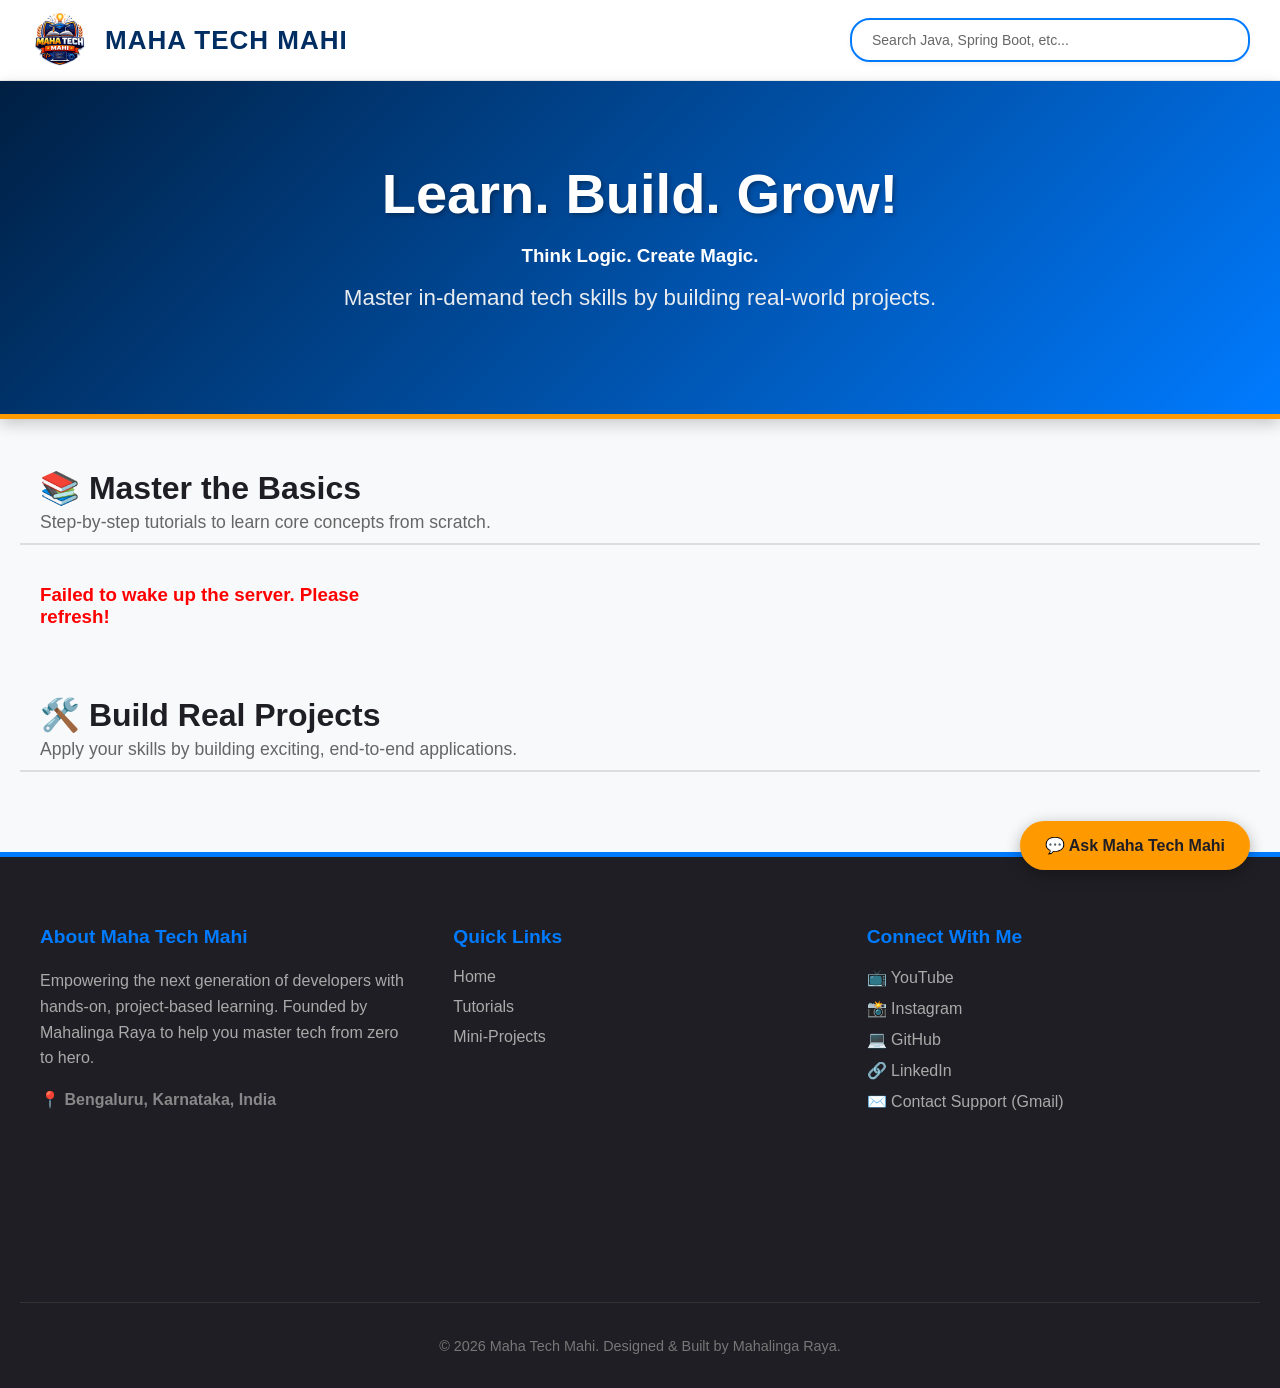
==== commit c214a050: "Update index.html Updated Maha Bot to Maha Tech Mahi" ====
--- a/index.html
+++ b/index.html
@@ -5,230 +5,11 @@
     <meta name="viewport" content="width=device-width, initial-scale=1.0">
     <title>Maha Tech Mahi - Project-Based Learning</title>
     <link rel="icon" type="image/png" href="logo.png">
-   <style>
-    /* Shared Modern CSS */
-        :root {
-            --primary-blue: #007bff;
-            --dark-bg: #1e1e24;
-            --card-bg: #ffffff;
-            --text-main: #333333;
-            --bg-color: #f8f9fa;
-        }
-
-        body {
-            font-family: 'Segoe UI', Tahoma, Geneva, Verdana, sans-serif;
-            margin: 0;
-            background-color: var(--bg-color);
-            color: var(--text-main);
-        }
-
-        /* Navigation */
-        .navbar {
-            background-color: #ffffff; /* Updated to clean white */
-            color: #333333;
-            padding: 10px 30px;
-            border-bottom: 1px solid #eeeeee;
-            display: flex;
-            justify-content: space-between;
-            align-items: center;
-            flex-wrap: wrap;
-            gap: 15px;
-            box-shadow: 0 2px 10px rgba(0,0,0,0.05);
-        }
-
-        .logo-link {
-            text-decoration: none;
-            border: none;
-        }
-
-        .nav-logo {
-            height: 60px; /* Adjust this to get the perfect size */
-            width: auto;
-            display: block;
-        }
-
-        /* Search Bar Styling */
-        .search-container {
-            flex-grow: 1;
-            max-width: 400px;
-            display: flex;
-            align-items: center;
-        }
-
-        .search-input {
-            width: 100%;
-            padding: 12px 20px;
-            border-radius: 20px;
-            border: 2px solid var(--primary-blue); /* Bold blue border */
-            outline: none;
-            font-size: 14px;
-            background-color: #ffffff;
-            color: #333333;
-            transition: 0.3s;
-            box-shadow: 0 2px 5px rgba(0,0,0,0.05); /* Slight shadow to make it pop */
-        }
-
-        .search-input::placeholder { color: #666666; font-weight: 500; } /* Darker placeholder text */
-        .search-input:focus { box-shadow: 0 0 10px rgba(0, 123, 255, 0.4); }
-
-       /* Hero Section */
-        .hero {
-            /* Modern deep-blue to bright-blue gradient */
-            background: linear-gradient(135deg, #001F42 0%, #007bff 100%);
-            color: white;
-            text-align: center;
-            padding: 80px 20px;
-            border-bottom: 5px solid #ff9900; /* Orange accent line matching your logo */
-            box-shadow: 0 5px 15px rgba(0,0,0,0.2);
-        }
-
-        .hero h1 { 
-            font-size: 3.5em; 
-            margin: 0; 
-            font-weight: 800; 
-            text-shadow: 2px 2px 4px rgba(0,0,0,0.3); /* Adds depth to the text */
-        }
-        
-        .hero p { 
-            font-size: 1.4em; 
-            margin-top: 15px; 
-            color: #e9ecef; 
-        }
-
-        /* Section Headers */
-        .section-header {
-            max-width: 1200px;
-            margin: 50px auto 20px auto;
-            padding: 0 20px;
-            border-bottom: 2px solid #ddd;
-            padding-bottom: 10px;
-        }
-
-        .section-header h2 { font-size: 2em; color: var(--dark-bg); margin: 0; }
-        .section-header p { color: #666; margin: 5px 0 0 0; font-size: 1.1em; }
-
-        /* Project & Tutorial Grids */
-        .projects-grid {
-            display: grid;
-            grid-template-columns: repeat(auto-fill, minmax(320px, 1fr));
-            gap: 30px;
-            max-width: 1200px;
-            margin: 0 auto 50px auto;
-            padding: 0 20px;
-        }
-
-        .project-card {
-            background-color: var(--card-bg);
-            border-radius: 12px;
-            overflow: hidden;
-            box-shadow: 0 5px 15px rgba(0,0,0,0.08);
-            transition: transform 0.3s, box-shadow 0.3s;
-            display: flex;
-            flex-direction: column;
-        }
-
-        .project-card:hover {
-            transform: translateY(-5px);
-            box-shadow: 0 8px 25px rgba(0,0,0,0.15);
-        }
-
-        .project-image {
-            width: 100%;
-            height: 180px;
-            object-fit: cover;
-            background-color: #e9ecef;
-            display: block;
-        }
-
-        .project-info {
-            padding: 20px;
-            flex-grow: 1;
-            display: flex;
-            flex-direction: column;
-        }
-
-        .tags { margin-bottom: 10px; display: flex; flex-wrap: wrap; gap: 8px; }
-        .tag {
-            background-color: #f1f3f5;
-            color: #495057;
-            padding: 4px 10px;
-            border-radius: 15px;
-            font-size: 11px;
-            font-weight: bold;
-            text-transform: uppercase;
-        }
-
-        .project-title { font-size: 1.4em; margin: 0 0 10px 0; color: var(--primary-blue); }
-        .project-desc { font-size: 0.95em; color: #555; margin-bottom: 20px; flex-grow: 1; }
-
-        .start-btn {
-            display: block;
-            text-align: center;
-            background-color: #002D62; /* Updated to Oxford Blue */
-            color: white;
-            text-decoration: none;
-            padding: 12px;
-            border-radius: 6px;
-            font-weight: bold;
-            transition: 0.3s;
-        }
-
-        .start-btn:hover { background-color: #001F42; }
-
-        /* Mobile Adjustments */
-        @media (max-width: 768px) {
-            .hero h1 { font-size: 2.2em; }
-            .section-header h2 { font-size: 1.6em; }
-            .search-container { max-width: 100%; order: 3; width: 100%; }
-        }
-
-/* Footer Styling */
-        .site-footer {
-            background-color: var(--dark-bg);
-            color: #f8f9fa;
-            padding: 50px 20px 20px 20px;
-            margin-top: 60px;
-            border-top: 5px solid var(--primary-blue);
-        }
-
-        .footer-content {
-            max-width: 1200px;
-            margin: 0 auto;
-            display: grid;
-            grid-template-columns: repeat(auto-fit, minmax(250px, 1fr));
-            gap: 40px;
-            margin-bottom: 40px;
-        }
-
-        .footer-section h3 {
-            color: var(--primary-blue);
-            margin-bottom: 20px;
-            font-size: 1.2em;
-        }
-
-        .footer-section p { color: #aaa; line-height: 1.6; }
-
-        .footer-links { list-style: none; padding: 0; margin: 0; }
-        .footer-links li { margin-bottom: 12px; }
-        .footer-links a {
-            color: #aaa;
-            text-decoration: none;
-            transition: color 0.3s;
-        }
-        .footer-links a:hover { color: white; padding-left: 5px; }
-
-        .footer-bottom {
-            text-align: center;
-            padding-top: 20px;
-            border-top: 1px solid #333;
-            color: #777;
-            font-size: 0.9em;
-        }
-
-    </style>
+    
+    <link rel="stylesheet" href="style.css">
 </head>
 <body>
-<div class="navbar">
+    <div class="navbar">
         <a href="index.html" class="logo-link" style="display: flex; align-items: center; gap: 15px;">
             <img src="logo.png" alt="Maha Tech Mahi Logo" class="nav-logo">
             <h2 style="margin: 0; font-size: 26px; color: #002D62; font-weight: 900; letter-spacing: 1px;">MAHA TECH MAHI</h2>
@@ -293,216 +74,28 @@
             </div>
         </div>
         <div class="footer-bottom">
-            <p>&copy; 2026 Maha Tech Mahi. Designed & Built by Mahalinga Raya.</p>
+            <p>© 2026 Maha Tech Mahi. Designed & Built by Mahalinga Raya.</p>
         </div>
     </footer>
-    <script>
-        const API_URL = "https://mahatechmahi-backend.onrender.com/api/courses";
-        let globalContent = []; // Holds all data for searching
-
-        async function fetchContent() {
-            try {
-                const response = await fetch(API_URL);
-                if (!response.ok) throw new Error("Backend not responding");
-                
-                globalContent = await response.json();
-                renderContent(globalContent);
-            } catch (error) {
-                document.getElementById("tutorials-container").innerHTML = "<h3 style='color:red;'>Failed to wake up the server. Please refresh!</h3>";
-                document.getElementById("projects-container").innerHTML = "";
-                console.error(error);
-            }
-        }
-
-        function renderContent(contentToRender) {
-            const tutorialsContainer = document.getElementById("tutorials-container");
-            const projectsContainer = document.getElementById("projects-container");
-
-            tutorialsContainer.innerHTML = "";
-            projectsContainer.innerHTML = "";
-
-            const tutorials = contentToRender.filter(item => item.type === "Tutorial");
-            const projects = contentToRender.filter(item => item.type !== "Tutorial");
-
-            // Render Tutorials
-            if (tutorials.length === 0) {
-                tutorialsContainer.innerHTML = "<p style='color: #777;'>No matching tutorials found.</p>";
-            } else {
-                tutorials.forEach(tutorial => tutorialsContainer.appendChild(createCard(tutorial)));
-            }
-
-            // Render Projects
-            if (projects.length === 0) {
-                projectsContainer.innerHTML = "<p style='color: #777;'>No matching projects found.</p>";
-            } else {
-                projects.forEach(project => projectsContainer.appendChild(createCard(project)));
-            }
-        }
-
-        function createCard(item) {
-            const card = document.createElement("div");
-            card.className = "project-card";
-
-            // Determine image
-            let imageSource = `https://via.placeholder.com/600x300/007bff/ffffff?text=${encodeURIComponent(item.title || 'Maha Tech Mahi')}`;
-            if (item.imageUrl && item.imageUrl.trim() !== "") {
-                imageSource = item.imageUrl;
-            } else if (item.youtubeId && item.youtubeId.trim() !== "") {
-                imageSource = `https://img.youtube.com/vi/${item.youtubeId}/hqdefault.jpg`;
-            }
-
-            // Add an error handler fallback just in case an image link is broken
-            card.innerHTML = `
-                <img src="${imageSource}" alt="${item.title}" class="project-image" onerror="this.onerror=null; this.src='https://via.placeholder.com/600x300/007bff/ffffff?text=Image+Not+Found';">
-                <div class="project-info">
-                    <div class="tags">
-                        <span class="tag">${item.category || 'General'}</span>
-                        <span class="tag" style="background-color: #d1ecf1; color: #0c5460;">${item.techStack || 'Code'}</span>
-                        <span class="tag" style="background-color: #fff3cd; color: #856404;">${item.difficulty || 'All Levels'}</span>
-                    </div>
-                    <h3 class="project-title">${item.title || 'Untitled'}</h3>
-                    <p class="project-desc">${item.description || 'Dive into this exciting new tutorial!'}</p>
-                    <a href="blog.html?id=${item.id}" class="start-btn">
-                        ${item.type === 'Tutorial' ? 'Start Reading' : 'Start Building'}
-                    </a>
-                </div>
-            `;
-            return card;
-        }
-
-        // NEW: Real-time Search Logic
-        document.getElementById('searchInput').addEventListener('input', function(e) {
-            const searchTerm = e.target.value.toLowerCase();
-            
-            const filteredContent = globalContent.filter(item => {
-                const titleMatch = (item.title || "").toLowerCase().includes(searchTerm);
-                const techMatch = (item.techStack || "").toLowerCase().includes(searchTerm);
-                const categoryMatch = (item.category || "").toLowerCase().includes(searchTerm);
-                
-                return titleMatch || techMatch || categoryMatch;
-            });
-
-            renderContent(filteredContent);
-        });
-
-        // Run on load
-        window.onload = fetchContent;
-    </script>
 
     <div id="chatbot-container" class="chatbot-container hidden">
         <div class="chatbot-header">
-            <h3 style="margin: 0; font-size: 16px;">🤖 Maha Bot</h3>
-            <button onclick="toggleChat()" class="close-btn">✖</button>
+            <h3 style="margin: 0; font-size: 16px;">🤖 Maha Tech Mahi </h3>
+            <div>
+                <button onclick="toggleMaximize()" class="close-btn" style="margin-right: 15px;">🗖</button>
+                <button onclick="toggleChat()" class="close-btn">✖</button>
+            </div>
         </div>
         <div id="chat-window" class="chat-window">
-            <div class="chat-message bot-message">Hi! I'm Maha Bot. What are we coding today?</div>
+            <div class="chat-message bot-message">Hi! I'm Maha Tech Mahi. What are we coding today?</div>
         </div>
         <div class="chat-input-area">
             <input type="text" id="chatInput" placeholder="Ask a coding question..." onkeypress="handleKeyPress(event)">
             <button onclick="sendMessage()" class="send-btn">Send</button>
         </div>
     </div>
-    <button id="chatbot-toggle-btn" class="chatbot-toggle-btn" onclick="toggleChat()">💬 Ask Maha Bot</button>
+    <button id="chatbot-toggle-btn" class="chatbot-toggle-btn" onclick="toggleChat()">💬 Ask Maha Tech Mahi</button>
 
-    <style>
-        /* Chatbot CSS */
-        .chatbot-toggle-btn {
-            position: fixed; bottom: 30px; right: 30px;
-            background-color: #ff9900; color: #1e1e24; border: none;
-            padding: 15px 25px; border-radius: 30px; font-size: 16px; font-weight: 900;
-            cursor: pointer; box-shadow: 0 4px 15px rgba(0,0,0,0.3); z-index: 1000;
-            transition: 0.3s;
-        }
-        .chatbot-toggle-btn:hover { background-color: #e68a00; transform: scale(1.05); }
-        
-        .chatbot-container {
-            position: fixed; bottom: 90px; right: 30px;
-            width: 350px; background-color: white; border-radius: 12px;
-            box-shadow: 0 10px 30px rgba(0,0,0,0.3); display: flex; flex-direction: column;
-            overflow: hidden; z-index: 1000; border: 2px solid var(--primary-blue);
-        }
-        .chatbot-container.hidden { display: none; }
-        
-        .chatbot-header {
-            background: linear-gradient(135deg, #001F42 0%, #007bff 100%);
-            color: white; padding: 15px; display: flex; justify-content: space-between; align-items: center;
-        }
-        .close-btn { background: none; border: none; color: white; cursor: pointer; font-size: 18px; font-weight: bold; }
-        
-        .chat-window {
-            height: 350px; padding: 15px; overflow-y: auto;
-            display: flex; flex-direction: column; gap: 10px; background-color: #f8f9fa;
-        }
-        .chat-message { padding: 10px 15px; border-radius: 15px; max-width: 80%; font-size: 14px; line-height: 1.4; }
-        .bot-message { background-color: #e9ecef; align-self: flex-start; color: #333; }
-        .user-message { background-color: var(--primary-blue); color: white; align-self: flex-end; }
-        
-        .chat-input-area { display: flex; padding: 10px; border-top: 1px solid #ddd; background-color: white; }
-        #chatInput { flex-grow: 1; padding: 10px; border: 1px solid #ccc; border-radius: 20px; outline: none; }
-        #chatInput:focus { border-color: var(--primary-blue); }
-        .send-btn {
-            background-color: var(--primary-blue); color: white; border: none;
-            padding: 10px 15px; margin-left: 10px; border-radius: 20px; cursor: pointer; font-weight: bold;
-        }
-        .send-btn:hover { background-color: #0056b3; }
-    </style>
-
-    <script>
-        function toggleChat() {
-            document.getElementById('chatbot-container').classList.toggle('hidden');
-        }
-
-        function handleKeyPress(e) {
-            if (e.key === 'Enter') sendMessage();
-        }
-
-        async function sendMessage() {
-            const inputField = document.getElementById('chatInput');
-            const message = inputField.value.trim();
-            if (!message) return;
-
-            const chatWindow = document.getElementById('chat-window');
-            
-            // Show the student's message
-            const userBubble = document.createElement('div');
-            userBubble.className = 'chat-message user-message';
-            userBubble.textContent = message;
-            chatWindow.appendChild(userBubble);
-            inputField.value = '';
-            chatWindow.scrollTop = chatWindow.scrollHeight;
-
-            // Show a "thinking" message
-            const thinkingBubble = document.createElement('div');
-            thinkingBubble.className = 'chat-message bot-message';
-            thinkingBubble.textContent = 'Maha Bot is thinking...';
-            chatWindow.appendChild(thinkingBubble);
-            chatWindow.scrollTop = chatWindow.scrollHeight;
-
-            try {
-                // Call your Spring Boot backend!
-                const response = await fetch('https://mahatechmahi-backend.onrender.com/api/chat', {
-                    method: 'POST',
-                    headers: { 'Content-Type': 'application/json' },
-                    body: JSON.stringify({ message: message })
-                });
-                
-                const data = await response.json();
-                
-                // Format the bot's response to handle code blocks and bold text cleanly
-                let formattedReply = data.reply.replace(/\*\*(.*?)\*\*/g, '<strong>$1</strong>');
-                formattedReply = formattedReply.replace(/`(.*?)`/g, '<code style="background:#ddd; padding:2px 4px; border-radius:4px;">$1</code>');
-                
-                thinkingBubble.innerHTML = formattedReply;
-            } catch (error) {
-                thinkingBubble.textContent = "Error: Cannot connect to Maha Bot's brain right now. Check if the backend is awake!";
-                console.error(error);
-            }
-            chatWindow.scrollTop = chatWindow.scrollHeight;
-        }
-    </script>
-    
-
-
-
+    <script src="script.js"></script>
 </body>
 </html>
--- a/style.css
+++ b/style.css
@@ -0,0 +1,158 @@
+
+:root {
+    --primary-blue: #007bff;
+    --dark-bg: #1e1e24;
+    --card-bg: #ffffff;
+    --text-main: #333333;
+    --bg-color: #f8f9fa;
+}
+
+body {
+    font-family: 'Segoe UI', Tahoma, Geneva, Verdana, sans-serif;
+    margin: 0;
+    background-color: var(--bg-color);
+    color: var(--text-main);
+}
+
+/* Navigation */
+.navbar {
+    background-color: #ffffff; 
+    color: #333333;
+    padding: 10px 30px;
+    border-bottom: 1px solid #eeeeee;
+    display: flex;
+    justify-content: space-between;
+    align-items: center;
+    flex-wrap: wrap;
+    gap: 15px;
+    box-shadow: 0 2px 10px rgba(0,0,0,0.05);
+}
+
+.logo-link { text-decoration: none; border: none; }
+.nav-logo { height: 60px; width: auto; display: block; }
+
+/* Search Bar Styling */
+.search-container { flex-grow: 1; max-width: 400px; display: flex; align-items: center; }
+.search-input {
+    width: 100%; padding: 12px 20px; border-radius: 20px;
+    border: 2px solid var(--primary-blue); outline: none; font-size: 14px;
+    background-color: #ffffff; color: #333333; transition: 0.3s;
+    box-shadow: 0 2px 5px rgba(0,0,0,0.05); 
+}
+.search-input::placeholder { color: #666666; font-weight: 500; } 
+.search-input:focus { box-shadow: 0 0 10px rgba(0, 123, 255, 0.4); }
+
+/* Hero Section */
+.hero {
+    background: linear-gradient(135deg, #001F42 0%, #007bff 100%);
+    color: white; text-align: center; padding: 80px 20px;
+    border-bottom: 5px solid #ff9900; box-shadow: 0 5px 15px rgba(0,0,0,0.2);
+}
+.hero h1 { font-size: 3.5em; margin: 0; font-weight: 800; text-shadow: 2px 2px 4px rgba(0,0,0,0.3); }
+.hero p { font-size: 1.4em; margin-top: 15px; color: #e9ecef; }
+
+/* Section Headers */
+.section-header {
+    max-width: 1200px; margin: 50px auto 20px auto; padding: 0 20px;
+    border-bottom: 2px solid #ddd; padding-bottom: 10px;
+}
+.section-header h2 { font-size: 2em; color: var(--dark-bg); margin: 0; }
+.section-header p { color: #666; margin: 5px 0 0 0; font-size: 1.1em; }
+
+/* Project & Tutorial Grids */
+.projects-grid {
+    display: grid; grid-template-columns: repeat(auto-fill, minmax(320px, 1fr));
+    gap: 30px; max-width: 1200px; margin: 0 auto 50px auto; padding: 0 20px;
+}
+.project-card {
+    background-color: var(--card-bg); border-radius: 12px; overflow: hidden;
+    box-shadow: 0 5px 15px rgba(0,0,0,0.08); transition: transform 0.3s, box-shadow 0.3s;
+    display: flex; flex-direction: column;
+}
+.project-card:hover { transform: translateY(-5px); box-shadow: 0 8px 25px rgba(0,0,0,0.15); }
+.project-image { width: 100%; height: 180px; object-fit: cover; background-color: #e9ecef; display: block; }
+.project-info { padding: 20px; flex-grow: 1; display: flex; flex-direction: column; }
+
+.tags { margin-bottom: 10px; display: flex; flex-wrap: wrap; gap: 8px; }
+.tag {
+    background-color: #f1f3f5; color: #495057; padding: 4px 10px;
+    border-radius: 15px; font-size: 11px; font-weight: bold; text-transform: uppercase;
+}
+.project-title { font-size: 1.4em; margin: 0 0 10px 0; color: var(--primary-blue); }
+.project-desc { font-size: 0.95em; color: #555; margin-bottom: 20px; flex-grow: 1; }
+
+.start-btn {
+    display: block; text-align: center; background-color: #002D62; color: white;
+    text-decoration: none; padding: 12px; border-radius: 6px; font-weight: bold; transition: 0.3s;
+}
+.start-btn:hover { background-color: #001F42; }
+
+/* Footer Styling */
+.site-footer {
+    background-color: var(--dark-bg); color: #f8f9fa; padding: 50px 20px 20px 20px;
+    margin-top: 60px; border-top: 5px solid var(--primary-blue);
+}
+.footer-content {
+    max-width: 1200px; margin: 0 auto; display: grid;
+    grid-template-columns: repeat(auto-fit, minmax(250px, 1fr)); gap: 40px; margin-bottom: 40px;
+}
+.footer-section h3 { color: var(--primary-blue); margin-bottom: 20px; font-size: 1.2em; }
+.footer-section p { color: #aaa; line-height: 1.6; }
+.footer-links { list-style: none; padding: 0; margin: 0; }
+.footer-links li { margin-bottom: 12px; }
+.footer-links a { color: #aaa; text-decoration: none; transition: color 0.3s; }
+.footer-links a:hover { color: white; padding-left: 5px; }
+.footer-bottom { text-align: center; padding-top: 20px; border-top: 1px solid #333; color: #777; font-size: 0.9em; }
+
+/* CHATBOT CSS */
+.chatbot-toggle-btn {
+    position: fixed; bottom: 30px; right: 30px; background-color: #ff9900; color: #1e1e24; border: none;
+    padding: 15px 25px; border-radius: 30px; font-size: 16px; font-weight: 900;
+    cursor: pointer; box-shadow: 0 4px 15px rgba(0,0,0,0.3); z-index: 1000; transition: 0.3s;
+}
+.chatbot-toggle-btn:hover { background-color: #e68a00; transform: scale(1.05); }
+
+.chatbot-container {
+    position: fixed; bottom: 90px; right: 30px; width: 350px; background-color: white; border-radius: 12px;
+    box-shadow: 0 10px 30px rgba(0,0,0,0.3); display: flex; flex-direction: column;
+    overflow: hidden; z-index: 1000; border: 2px solid var(--primary-blue); transition: all 0.3s ease;
+}
+.chatbot-container.hidden { display: none; }
+
+.chatbot-container.maximized {
+    width: 80vw !important; height: 85vh !important; right: 10vw !important; bottom: 5vh !important;
+}
+
+.chatbot-header {
+    background: linear-gradient(135deg, #001F42 0%, #007bff 100%);
+    color: white; padding: 15px; display: flex; justify-content: space-between; align-items: center;
+}
+.close-btn { background: none; border: none; color: white; cursor: pointer; font-size: 18px; font-weight: bold; }
+
+.chat-window {
+    height: 350px; padding: 15px; overflow-y: auto; display: flex; flex-direction: column; gap: 10px; background-color: #f8f9fa;
+}
+.chatbot-container.maximized .chat-window { height: calc(85vh - 130px) !important; }
+
+.chat-message { 
+    padding: 10px 15px; border-radius: 15px; max-width: 80%; font-size: 14px; 
+    line-height: 1.4; white-space: pre-wrap; 
+}
+.bot-message { background-color: #e9ecef; align-self: flex-start; color: #333; }
+.user-message { background-color: var(--primary-blue); color: white; align-self: flex-end; }
+
+.chat-input-area { display: flex; padding: 10px; border-top: 1px solid #ddd; background-color: white; }
+#chatInput { flex-grow: 1; padding: 10px; border: 1px solid #ccc; border-radius: 20px; outline: none; }
+#chatInput:focus { border-color: var(--primary-blue); }
+.send-btn {
+    background-color: var(--primary-blue); color: white; border: none; padding: 10px 15px; 
+    margin-left: 10px; border-radius: 20px; cursor: pointer; font-weight: bold;
+}
+.send-btn:hover { background-color: #0056b3; }
+
+/* Mobile Adjustments */
+@media (max-width: 768px) {
+    .hero h1 { font-size: 2.2em; }
+    .section-header h2 { font-size: 1.6em; }
+    .search-container { max-width: 100%; order: 3; width: 100%; }
+}
